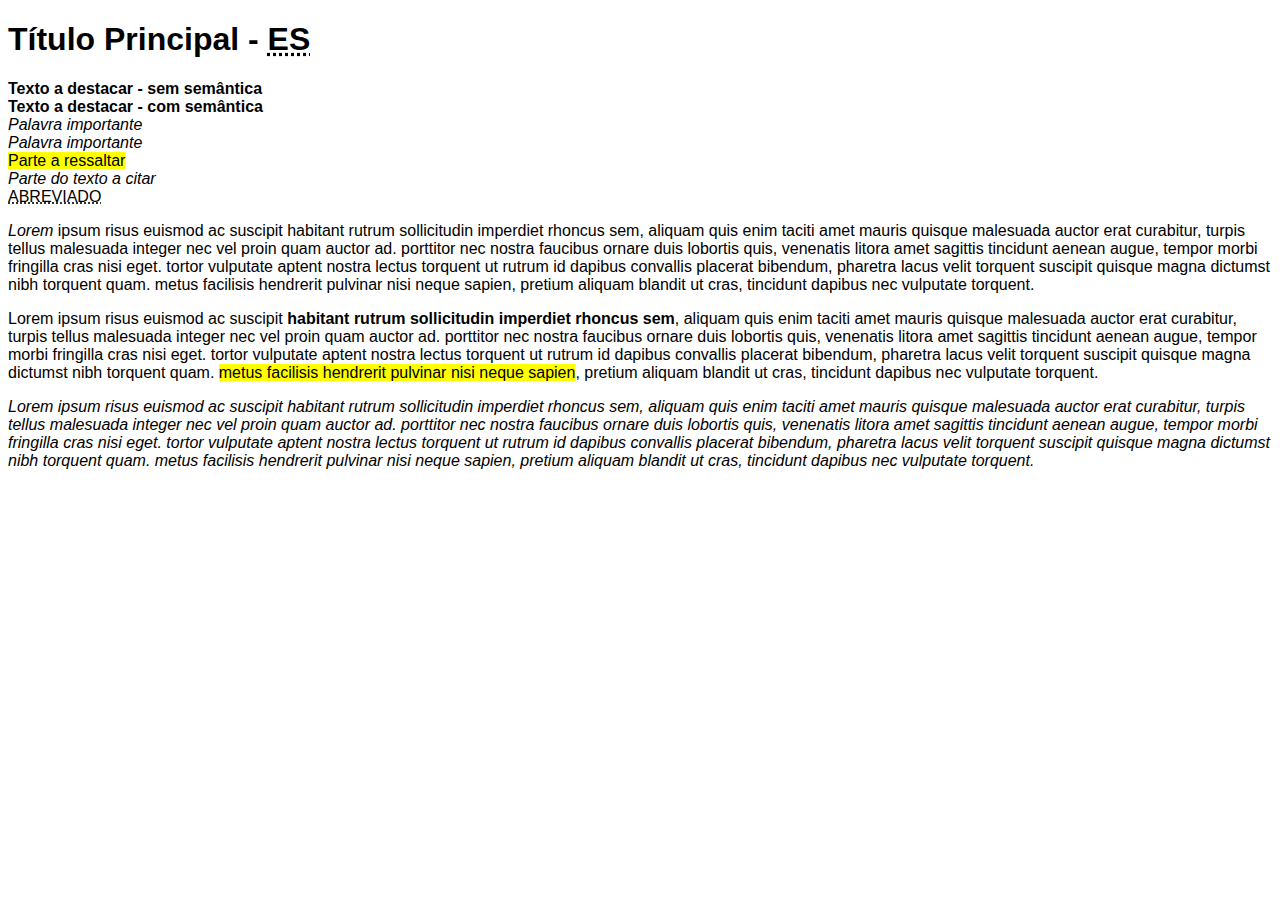
==== index.html @ 3cdac930 "Estudo de semântica no HTML" ====
<!DOCTYPE html>
<html lang="en">

<head>
    <meta charset="UTF-8">
    <title>Document</title>
    <style>
        body {
            font-family: 'Arial';
        }
    </style>
</head>

<body>
    <h1>Título Principal - <abbr title="EcoSensor">ES</abbr></h1>
    
    <b>Texto a destacar - sem semântica</b><br>
    <!--A tag <b> converte o texto em negrito. NÃO é semântico-->
    <strong>Texto a destacar - com semântica</strong><br>
    <!--A tag <strong> converte o texto em negrito e diz ao mecanismo de busca que é importante. É semântica-->
    <i>Palavra importante</i><br>
    <!--A tag <i> converte o texto em itálico. Não é semântico-->
    <em>Palavra importante</em><br>
    <!--A tag <em> converte o texto em itálico e diz ao mecanismo de busca que leve enfatize o restante. É semântica-->
    <mark>Parte a ressaltar</mark><br>
    <!--Destaca me amarelo uma parte do texto que seja relevante-->
    <cite>Parte do texto a citar</cite><br>
    <abbr title="Nome Completo Empresa Pessoa">ABREVIADO</abbr>
    
    <!--Tag <em> serve para dar uma enfase a algum trecho docódigo-->
    <p><em>Lorem</em> ipsum risus euismod ac suscipit habitant rutrum sollicitudin imperdiet rhoncus sem, aliquam quis enim
        taciti amet mauris quisque malesuada auctor erat curabitur, turpis tellus malesuada integer nec vel proin quam
        auctor ad. porttitor nec nostra faucibus ornare duis lobortis quis, venenatis litora amet sagittis tincidunt
        aenean augue, tempor morbi fringilla cras nisi eget. tortor vulputate aptent nostra lectus torquent ut rutrum id
        dapibus convallis placerat bibendum, pharetra lacus velit torquent suscipit quisque magna dictumst nibh torquent
        quam. metus facilisis hendrerit pulvinar nisi neque sapien, pretium aliquam blandit ut cras, tincidunt dapibus
        nec vulputate torquent.
    </p>
    <p>Lorem ipsum risus euismod ac suscipit <strong>habitant rutrum sollicitudin imperdiet rhoncus sem</strong>, aliquam quis enim
        taciti amet mauris quisque malesuada auctor erat curabitur, turpis tellus malesuada integer nec vel proin quam
        auctor ad. porttitor nec nostra faucibus ornare duis lobortis quis, venenatis litora amet sagittis tincidunt
        aenean augue, tempor morbi fringilla cras nisi eget. tortor vulputate aptent nostra lectus torquent ut rutrum id
        dapibus convallis placerat bibendum, pharetra lacus velit torquent suscipit quisque magna dictumst nibh torquent
        quam. <mark>metus facilisis hendrerit pulvinar nisi neque sapien</mark>, pretium aliquam blandit ut cras, tincidunt dapibus
        nec vulputate torquent.
    </p>
    <!--Tag <cite> destaca uma citação no parágrafo-->
    <p><cite>Lorem ipsum risus euismod ac suscipit habitant rutrum sollicitudin imperdiet rhoncus sem, aliquam quis enim
        taciti amet mauris quisque malesuada auctor erat curabitur, turpis tellus malesuada integer nec vel proin quam
        auctor ad. porttitor nec nostra faucibus ornare duis lobortis quis, venenatis litora amet sagittis tincidunt
        aenean augue, tempor morbi fringilla cras nisi eget. tortor vulputate aptent nostra lectus torquent ut rutrum id
        dapibus convallis placerat bibendum, pharetra lacus velit torquent suscipit quisque magna dictumst nibh torquent
        quam. metus facilisis hendrerit pulvinar nisi neque sapien, pretium aliquam blandit ut cras, tincidunt dapibus
        nec vulputate torquent.</cite> 
    </p>
</body>

</html>
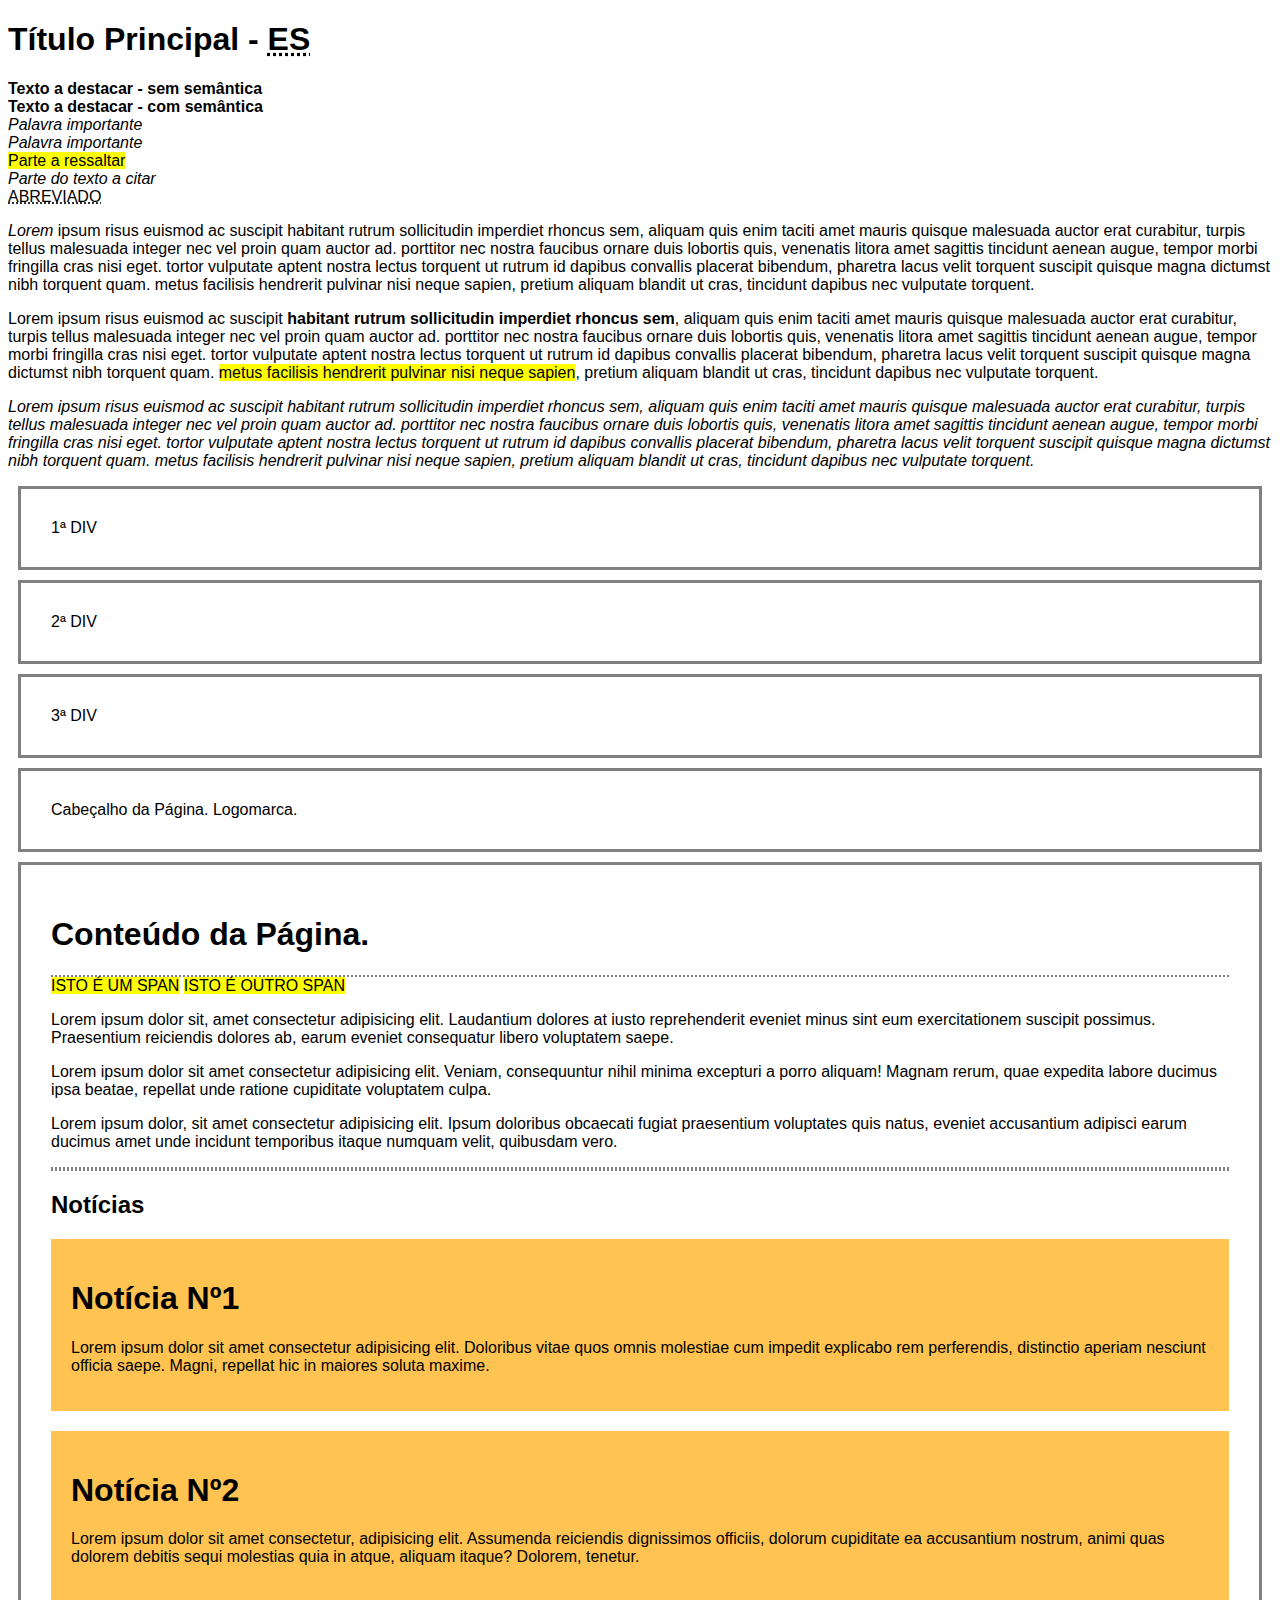
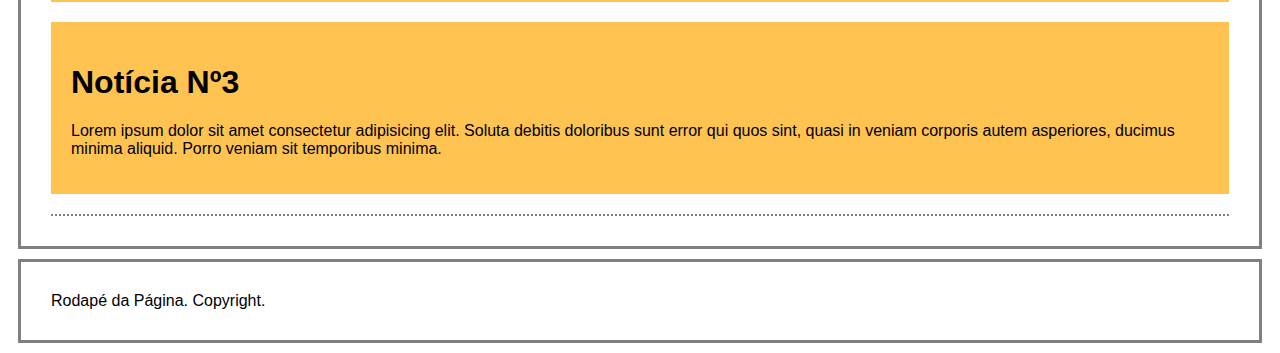
==== commit ed4524e6: "Exercício Estudo de HTML + CSS curso DH" ====
--- a/index.html
+++ b/index.html
@@ -9,11 +9,12 @@
             font-family: 'Arial';
         }
     </style>
+    <link rel="stylesheet" type="text/css" href="estilo.css">
 </head>
 
 <body>
     <h1>Título Principal - <abbr title="EcoSensor">ES</abbr></h1>
-    
+
     <b>Texto a destacar - sem semântica</b><br>
     <!--A tag <b> converte o texto em negrito. NÃO é semântico-->
     <strong>Texto a destacar - com semântica</strong><br>
@@ -26,9 +27,10 @@
     <!--Destaca me amarelo uma parte do texto que seja relevante-->
     <cite>Parte do texto a citar</cite><br>
     <abbr title="Nome Completo Empresa Pessoa">ABREVIADO</abbr>
-    
+
     <!--Tag <em> serve para dar uma enfase a algum trecho docódigo-->
-    <p><em>Lorem</em> ipsum risus euismod ac suscipit habitant rutrum sollicitudin imperdiet rhoncus sem, aliquam quis enim
+    <p><em>Lorem</em> ipsum risus euismod ac suscipit habitant rutrum sollicitudin imperdiet rhoncus sem, aliquam quis
+        enim
         taciti amet mauris quisque malesuada auctor erat curabitur, turpis tellus malesuada integer nec vel proin quam
         auctor ad. porttitor nec nostra faucibus ornare duis lobortis quis, venenatis litora amet sagittis tincidunt
         aenean augue, tempor morbi fringilla cras nisi eget. tortor vulputate aptent nostra lectus torquent ut rutrum id
@@ -36,23 +38,92 @@
         quam. metus facilisis hendrerit pulvinar nisi neque sapien, pretium aliquam blandit ut cras, tincidunt dapibus
         nec vulputate torquent.
     </p>
-    <p>Lorem ipsum risus euismod ac suscipit <strong>habitant rutrum sollicitudin imperdiet rhoncus sem</strong>, aliquam quis enim
+    <p>Lorem ipsum risus euismod ac suscipit <strong>habitant rutrum sollicitudin imperdiet rhoncus sem</strong>,
+        aliquam quis enim
         taciti amet mauris quisque malesuada auctor erat curabitur, turpis tellus malesuada integer nec vel proin quam
         auctor ad. porttitor nec nostra faucibus ornare duis lobortis quis, venenatis litora amet sagittis tincidunt
         aenean augue, tempor morbi fringilla cras nisi eget. tortor vulputate aptent nostra lectus torquent ut rutrum id
         dapibus convallis placerat bibendum, pharetra lacus velit torquent suscipit quisque magna dictumst nibh torquent
-        quam. <mark>metus facilisis hendrerit pulvinar nisi neque sapien</mark>, pretium aliquam blandit ut cras, tincidunt dapibus
+        quam. <mark>metus facilisis hendrerit pulvinar nisi neque sapien</mark>, pretium aliquam blandit ut cras,
+        tincidunt dapibus
         nec vulputate torquent.
     </p>
     <!--Tag <cite> destaca uma citação no parágrafo-->
     <p><cite>Lorem ipsum risus euismod ac suscipit habitant rutrum sollicitudin imperdiet rhoncus sem, aliquam quis enim
-        taciti amet mauris quisque malesuada auctor erat curabitur, turpis tellus malesuada integer nec vel proin quam
-        auctor ad. porttitor nec nostra faucibus ornare duis lobortis quis, venenatis litora amet sagittis tincidunt
-        aenean augue, tempor morbi fringilla cras nisi eget. tortor vulputate aptent nostra lectus torquent ut rutrum id
-        dapibus convallis placerat bibendum, pharetra lacus velit torquent suscipit quisque magna dictumst nibh torquent
-        quam. metus facilisis hendrerit pulvinar nisi neque sapien, pretium aliquam blandit ut cras, tincidunt dapibus
-        nec vulputate torquent.</cite> 
+            taciti amet mauris quisque malesuada auctor erat curabitur, turpis tellus malesuada integer nec vel proin
+            quam
+            auctor ad. porttitor nec nostra faucibus ornare duis lobortis quis, venenatis litora amet sagittis tincidunt
+            aenean augue, tempor morbi fringilla cras nisi eget. tortor vulputate aptent nostra lectus torquent ut
+            rutrum id
+            dapibus convallis placerat bibendum, pharetra lacus velit torquent suscipit quisque magna dictumst nibh
+            torquent
+            quam. metus facilisis hendrerit pulvinar nisi neque sapien, pretium aliquam blandit ut cras, tincidunt
+            dapibus
+            nec vulputate torquent.</cite>
     </p>
+    <div class="div">
+        1ª DIV
+    </div>
+    <div class="div">
+        2ª DIV
+    </div>
+    <div class="div">
+        3ª DIV
+    </div>
+    <!-- -->
+    <header>
+        Cabeçalho da Página.
+        Logomarca.
+    </header>
+    <main>
+        <h1>Conteúdo da Página.</h1>
+        <section class="descricao">
+            <span>ISTO É UM SPAN</span>
+            <span>ISTO É OUTRO SPAN</span>
+            <p>Lorem ipsum dolor sit, amet consectetur adipisicing elit. Laudantium dolores at iusto reprehenderit
+                eveniet minus sint eum exercitationem suscipit possimus. Praesentium reiciendis dolores ab, earum
+                eveniet consequatur libero voluptatem saepe.</p>
+            <p>Lorem ipsum dolor sit amet consectetur adipisicing elit. Veniam, consequuntur nihil minima excepturi a
+                porro aliquam! Magnam rerum, quae expedita labore ducimus ipsa beatae, repellat unde ratione cupiditate
+                voluptatem culpa.</p>
+            <p>Lorem ipsum dolor, sit amet consectetur adipisicing elit. Ipsum doloribus obcaecati fugiat praesentium
+                voluptates quis natus, eveniet accusantium adipisci earum ducimus amet unde incidunt temporibus itaque
+                numquam velit, quibusdam vero.</p>
+        </section>
+        <section class="noticias">
+            <h2>Notícias</h2>
+            <article>
+                <h1>Notícia Nº1</h1>
+                <p>Lorem ipsum dolor sit amet consectetur adipisicing elit. Doloribus vitae quos omnis molestiae cum
+                    impedit explicabo rem perferendis, distinctio aperiam nesciunt officia saepe. Magni, repellat hic in
+                    maiores soluta maxime.</p>
+            </article>
+            <article>
+                <h1>Notícia Nº2</h1>
+                <p>Lorem ipsum dolor sit amet consectetur, adipisicing elit. Assumenda reiciendis dignissimos officiis,
+                    dolorum cupiditate ea accusantium nostrum, animi quas dolorem debitis sequi molestias quia in atque,
+                    aliquam itaque? Dolorem, tenetur.</p>
+            </article>
+            <article>
+                <h1>Notícia Nº3</h1>
+                <p>Lorem ipsum dolor sit amet consectetur adipisicing elit. Soluta debitis doloribus sunt error qui quos
+                    sint, quasi in veniam corporis autem asperiores, ducimus minima aliquid. Porro veniam sit temporibus
+                    minima.</p>
+            </article>
+        </section>
+    </main>
+    <footer>
+        Rodapé da Página.
+        Copyright.
+    </footer>
+    <!-- Elementos em nível de bloco, fonte: https://developer.mozilla.org/pt-BR/docs/Web/HTML/Elementos_block-level -->
+    <!-- div, p, h1...h6,  -->
+    <!-- Elementos em nível de linha, fonte: https://developer.mozilla.org/pt-BR/docs/Web/HTML/Inline_elemente -->
+    <!-- b, big, i, small, tt, abbr, acronym, cite, 
+        code, dfn, em, kbd, strong, samp, var, a, 
+        bdo, br, img, map, object, q, script, span, 
+        sub, sup, button, input, label, select, textarea -->
+
 </body>
 
 </html>--- a/estilo.css
+++ b/estilo.css
@@ -0,0 +1,38 @@
+div {
+    border: 3px solid gray;
+    padding: 30px;
+    margin: 10px;
+}
+
+header {
+    border: 3px solid gray;
+    padding: 30px;
+    margin: 10px;
+}
+
+main {
+    border: 3px solid gray;
+    padding: 30px;
+    margin: 10px;
+}
+
+footer {
+    border: 3px solid gray;
+    padding: 30px;
+    margin: 10px;
+}
+
+section {
+    border-top: 2px dotted gray;
+    border-bottom: 2px dotted gray;
+}
+
+article {
+    padding: 20px;
+    margin: 20px 0;
+    background-color: #ffa600ad;
+}
+
+span {
+    background-color: yellow;
+}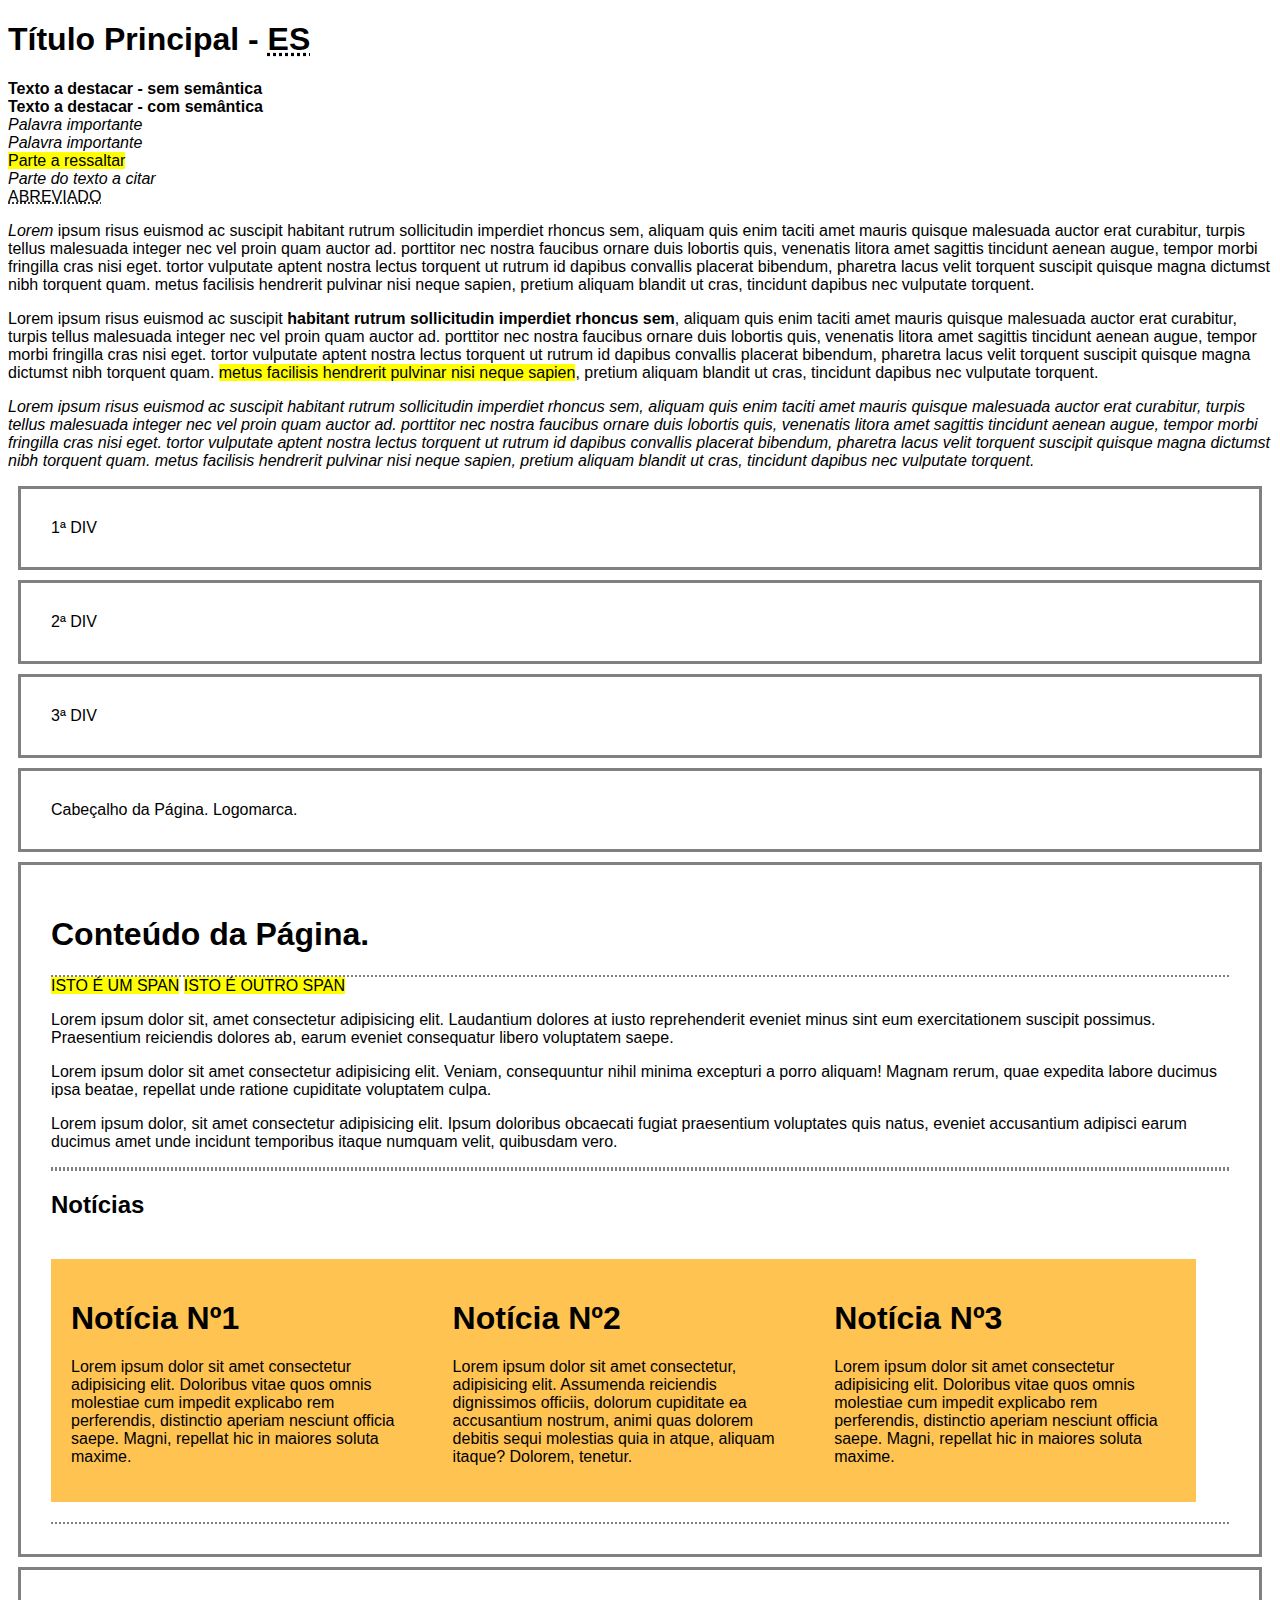
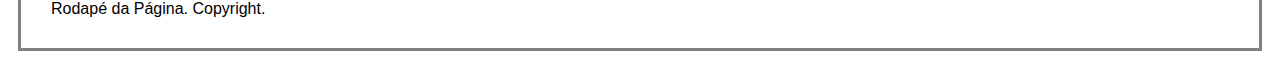
==== commit 1e5a0b2c: "Estudo HTML e CSS" ====
--- a/index.html
+++ b/index.html
@@ -106,9 +106,9 @@
             </article>
             <article>
                 <h1>Notícia Nº3</h1>
-                <p>Lorem ipsum dolor sit amet consectetur adipisicing elit. Soluta debitis doloribus sunt error qui quos
-                    sint, quasi in veniam corporis autem asperiores, ducimus minima aliquid. Porro veniam sit temporibus
-                    minima.</p>
+                <p>Lorem ipsum dolor sit amet consectetur adipisicing elit. Doloribus vitae quos omnis molestiae cum
+                    impedit explicabo rem perferendis, distinctio aperiam nesciunt officia saepe. Magni, repellat hic in
+                    maiores soluta maxime.</p>
             </article>
         </section>
     </main>
--- a/estilo.css
+++ b/estilo.css
@@ -27,10 +27,16 @@
     border-bottom: 2px dotted gray;
 }
 
+section.noticias {
+    overflow: hidden;
+}
+
 article {
     padding: 20px;
     margin: 20px 0;
     background-color: #ffa600ad;
+    float: left;
+    width: 29%;
 }
 
 span {
